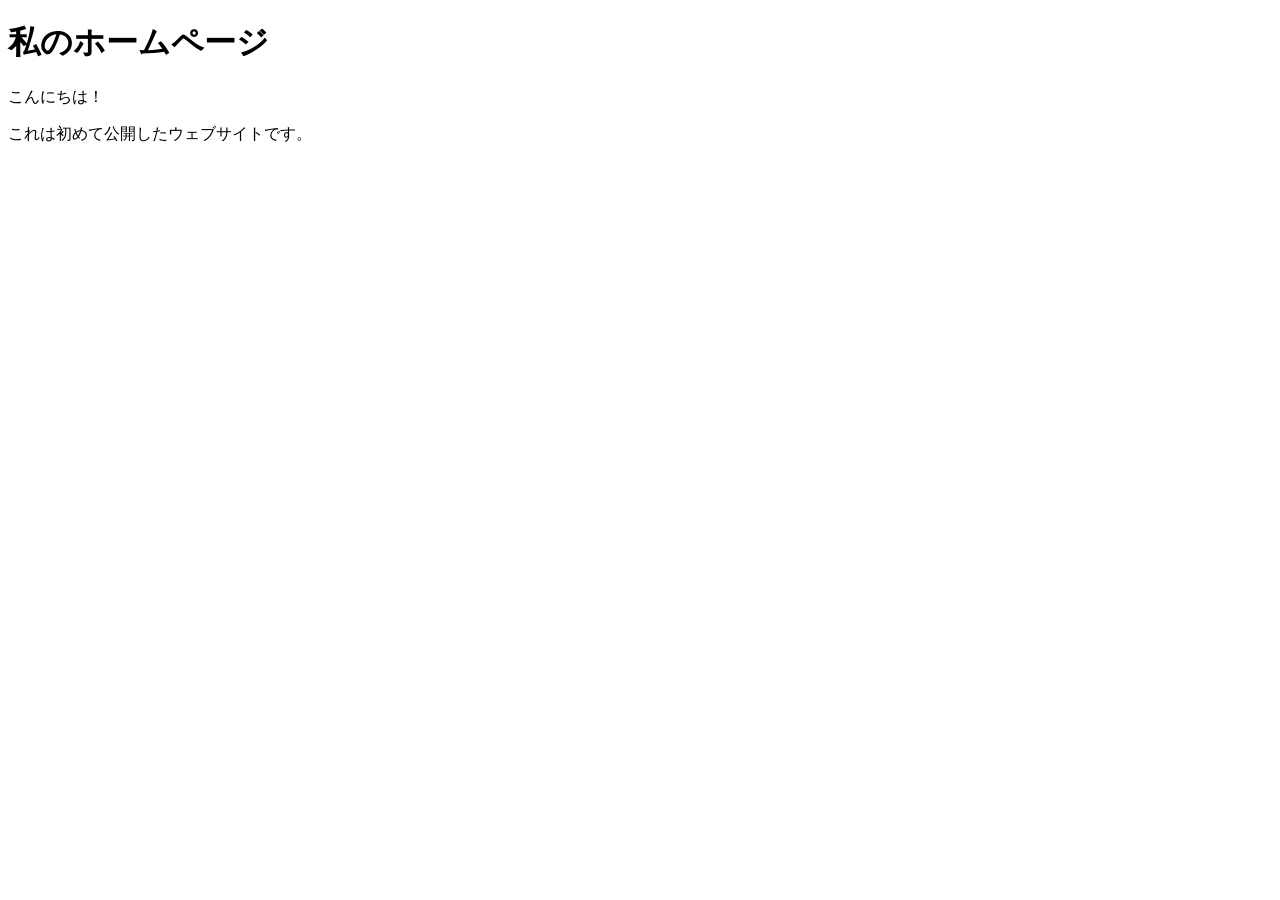
==== index.html @ f2218b6f "Add initial HTML structure for homepage" ====
<!DOCTYPE html>
<html lang="ja">
<head>
    <meta charset="UTF-8">
    <meta name="viewport" content="width=device-width, initial-scale=1.0">
    <title>私のホームページ</title>
</head>
<body>
    <h1>私のホームページ</h1>
    <p>こんにちは！</p>
    <p>これは初めて公開したウェブサイトです。</p>
</body>
</html>
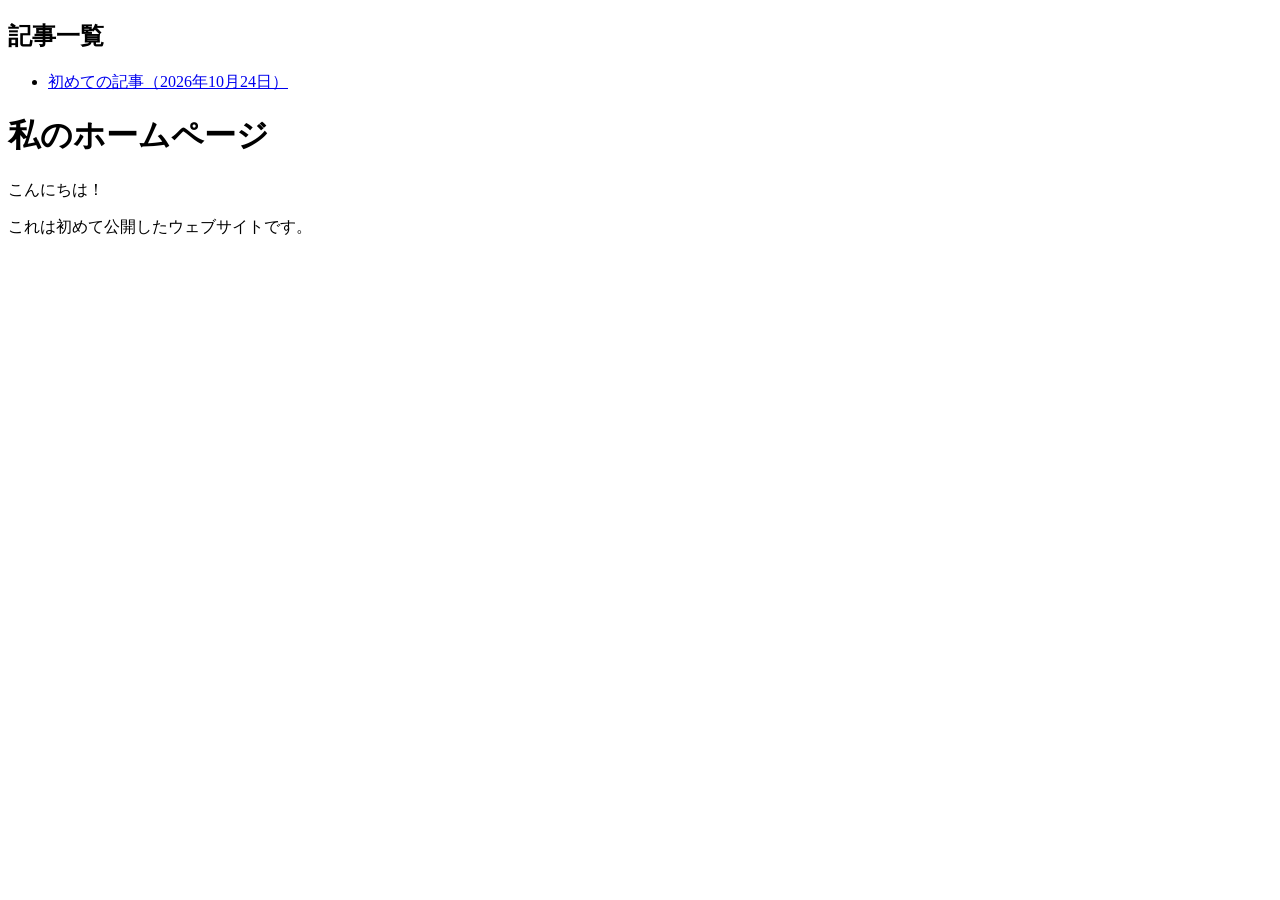
==== commit 223a6cc9: "Add article list section to index.html" ====
--- a/index.html
+++ b/index.html
@@ -6,6 +6,14 @@
     <meta name="viewport" content="width=device-width, initial-scale=1.0">
     <title>私のホームページ</title>
 </head>
+    <h2>記事一覧</h2>
+<ul>
+    <li>
+        <a href="posts/ニキビ治療法.html">
+            初めての記事（2026年10月24日）
+        </a>
+    </li>
+</ul>
 <body>
     <h1>私のホームページ</h1>
     <p>こんにちは！</p>
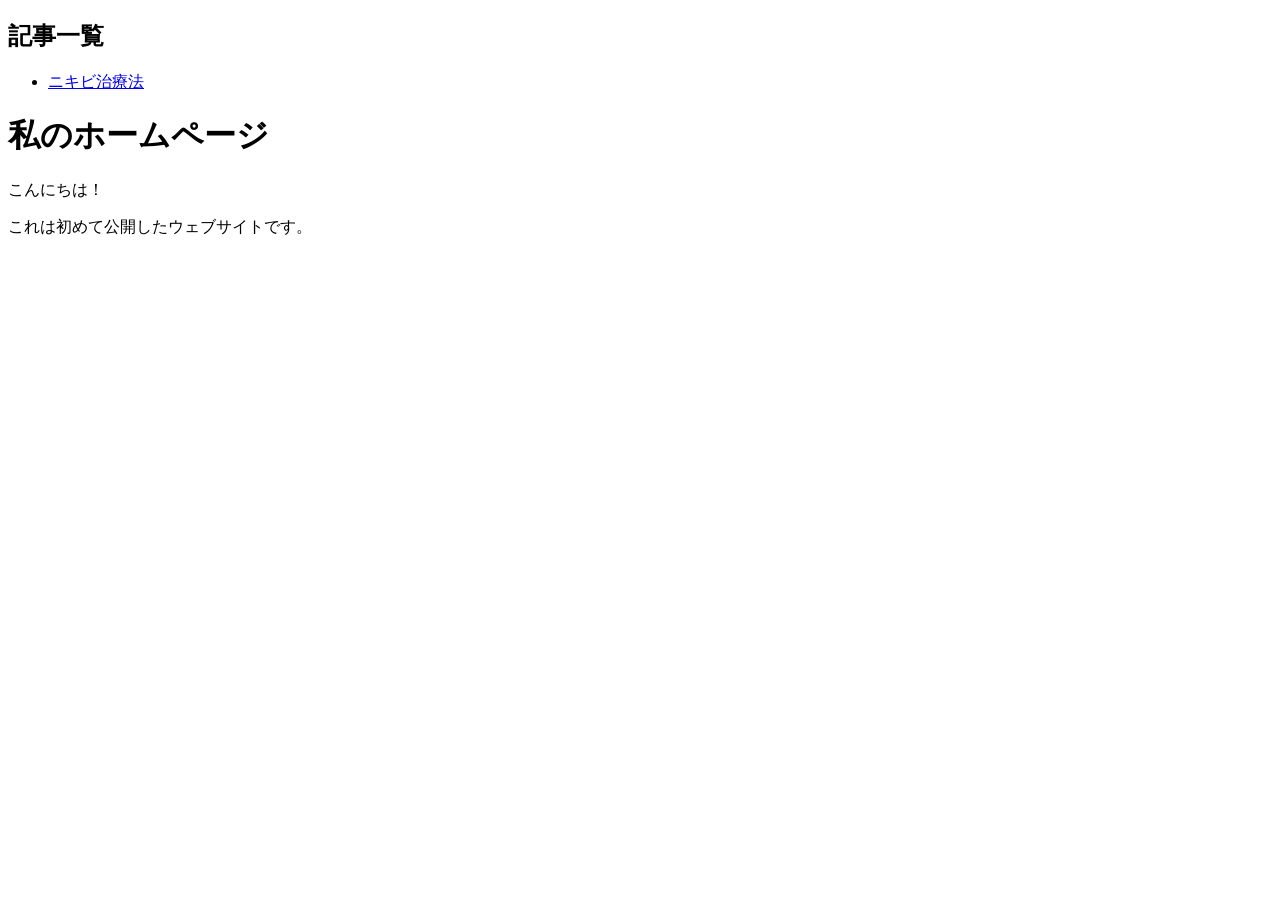
==== commit 9f05127a: "Update article link text in index.html" ====
--- a/index.html
+++ b/index.html
@@ -10,7 +10,7 @@
 <ul>
     <li>
         <a href="posts/ニキビ治療法.html">
-            初めての記事（2026年10月24日）
+            ニキビ治療法
         </a>
     </li>
 </ul>
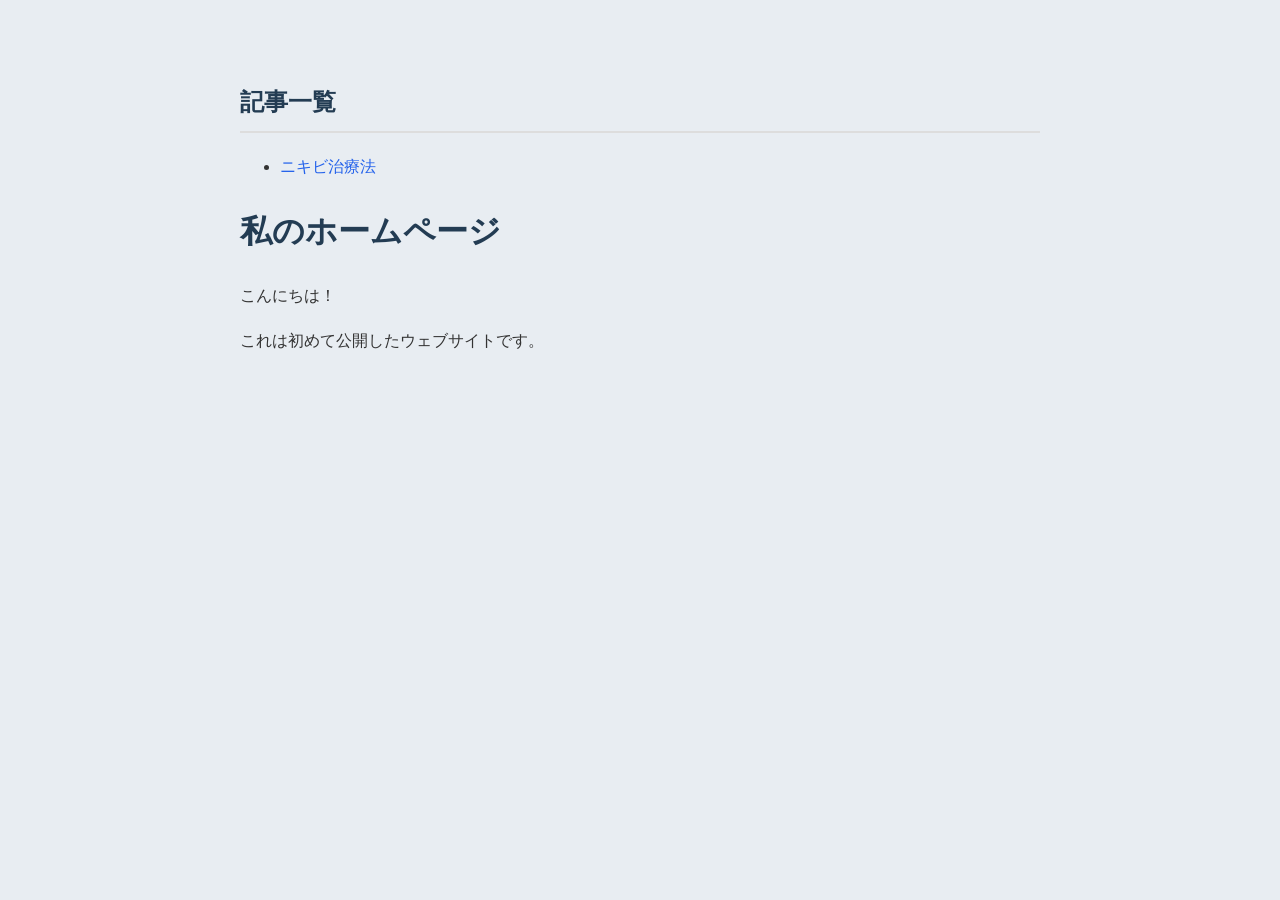
==== commit 5bfbf96f: "Add link to stylesheet in index.html" ====
--- a/index.html
+++ b/index.html
@@ -2,6 +2,7 @@
 <!DOCTYPE html>
 <html lang="ja">
 <head>
+    <link rel="stylesheet" href="style.css">
     <meta charset="UTF-8">
     <meta name="viewport" content="width=device-width, initial-scale=1.0">
     <title>私のホームページ</title>
--- a/style.css
+++ b/style.css
@@ -0,0 +1,54 @@
+
+/* ページ全体 */
+body {
+    font-family: "Arial", "Hiragino Kaku Gothic ProN", sans-serif;
+    background-color: #e8edf2;
+    color: #333333;
+    max-width: 800px;
+    margin: 40px auto;
+    padding: 20px;
+    line-height: 1.8;
+}
+
+/* 見出し */
+h1 {
+    color: #233c53;
+    font-size: 32px;
+}
+
+h2 {
+    color: #233c53;
+    font-size: 24px;
+    border-bottom: 2px solid #dddddd;
+    padding-bottom: 8px;
+}
+
+/* 記事の表示 */
+article {
+    background-color: white;
+    padding: 30px;
+    border-radius: 10px;
+    box-shadow: 0 2px 8px rgba(0, 0, 0, 0.08);
+}
+
+/* リンク */
+a {
+    color: #2563eb;
+    text-decoration: none;
+}
+
+a:hover {
+    text-decoration: underline;
+}
+
+/* スマホ表示 */
+@media (max-width: 600px) {
+    body {
+        margin: 10px auto;
+        padding: 10px;
+    }
+
+    article {
+        padding: 20px;
+    }
+}
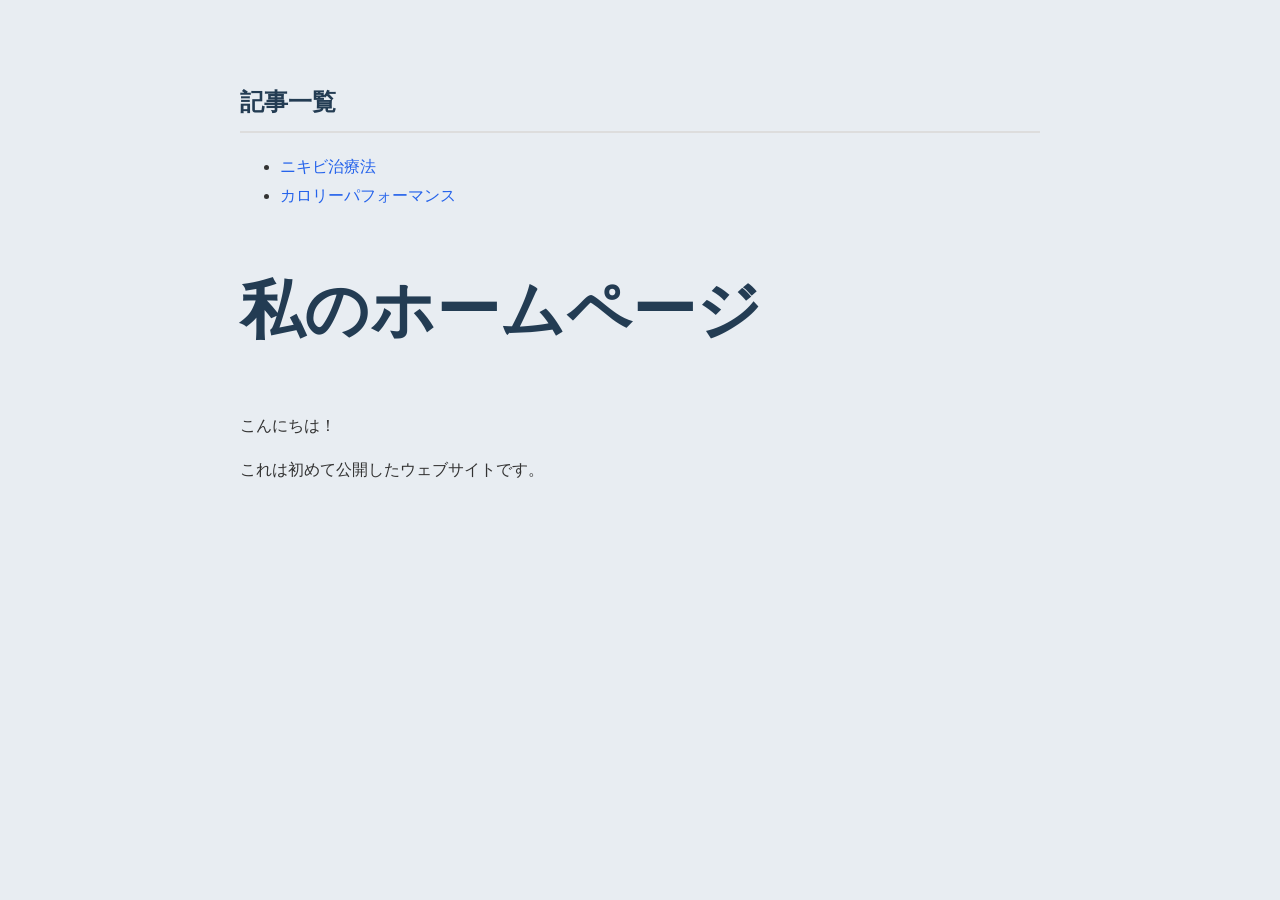
==== commit a5726e68: "Add link to カロリーパフォーマンス post" ====
--- a/index.html
+++ b/index.html
@@ -14,6 +14,11 @@
             ニキビ治療法
         </a>
     </li>
+    <li>
+        <a href="post/カロリーパフォーマンス.html">
+            カロリーパフォーマンス
+        </a>
+    </li>
 </ul>
 <body>
     <h1>私のホームページ</h1>
--- a/style.css
+++ b/style.css
@@ -13,7 +13,7 @@
 /* 見出し */
 h1 {
     color: #233c53;
-    font-size: 32px;
+    font-size: 64px;
 }
 
 h2 {
